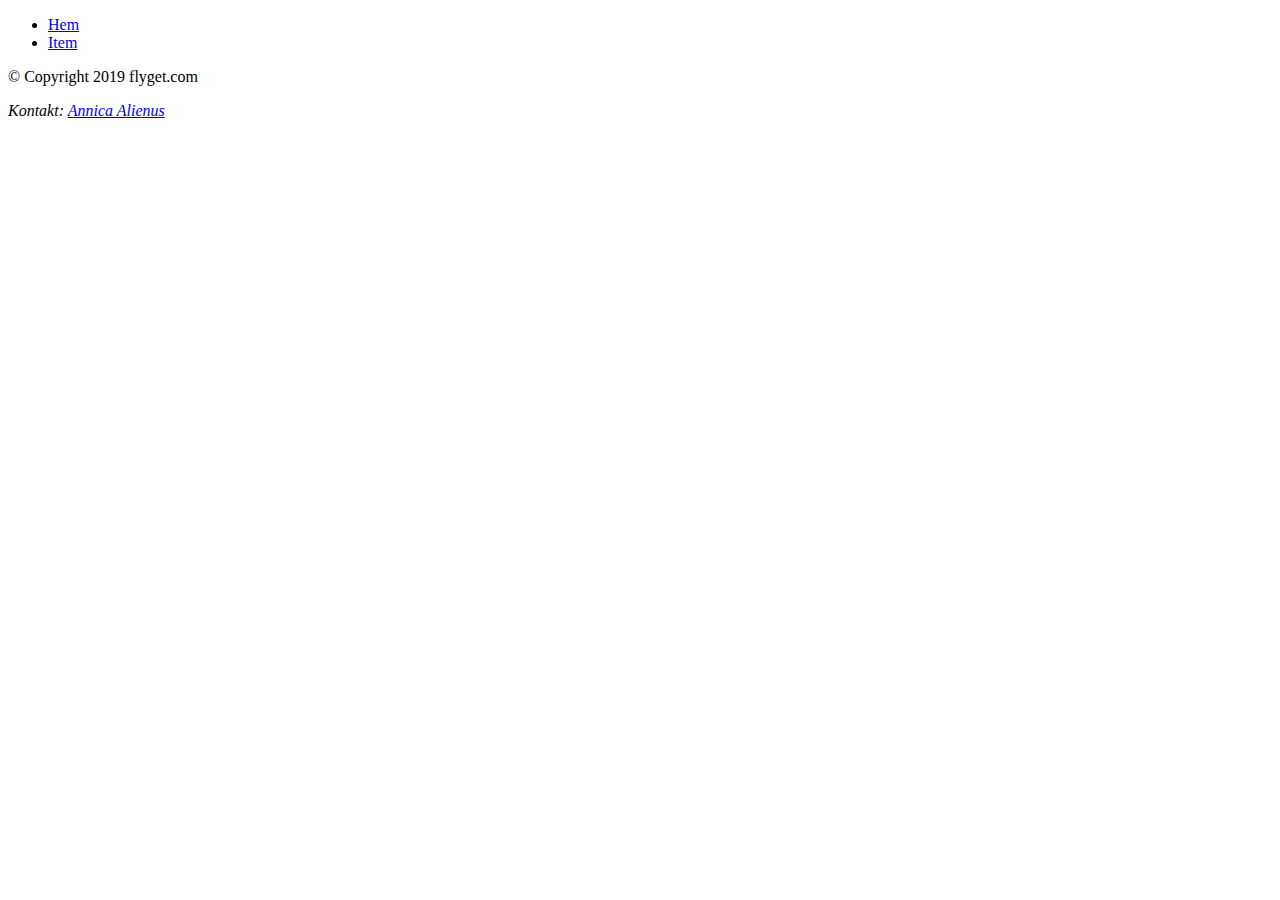
==== index.html @ eeea1baa "removed dir html" ====
<!DOCTYPE html>

<!--
Creator:
Annica Alienus
anbj1001
anbj1001@student.miun.se
-->

<html lang="en">
<head>
    <meta charset="UTF-8">
    <link rel="stylesheet" type="text/css" href="css/style.css"/>
    <title>Startsida</title>
    <script src="js/main.js"></script>
</head>


<body>
<!--Wrapper for the body element. Shall always be directly after <body> -->
<main class="body-wrapper">
    <div id="content-wrapper">

        <header>
            <nav>
                <ul id="nav-bar-list">
                    <!--                    <li><a><img class="logo" src="img/output-onlinepngtools.png" alt="airplane_logo"></a></li>-->
                    <li><a href="index.html">Hem</a></li>
                    <li><a href=#>Item</a></li>
                </ul>
            </nav>
        </header>
        <title>TouchTyping</title>
        <section class="main-content">
        </section>

        <footer id="main-footer">
            <p>&copy; Copyright 2019 flyget.com
            <p>
            <address> Kontakt: <a href="mailto:annica@alienus.se">Annica Alienus</a></address>

        </footer>
    </div>
</main>

</body>
</html>
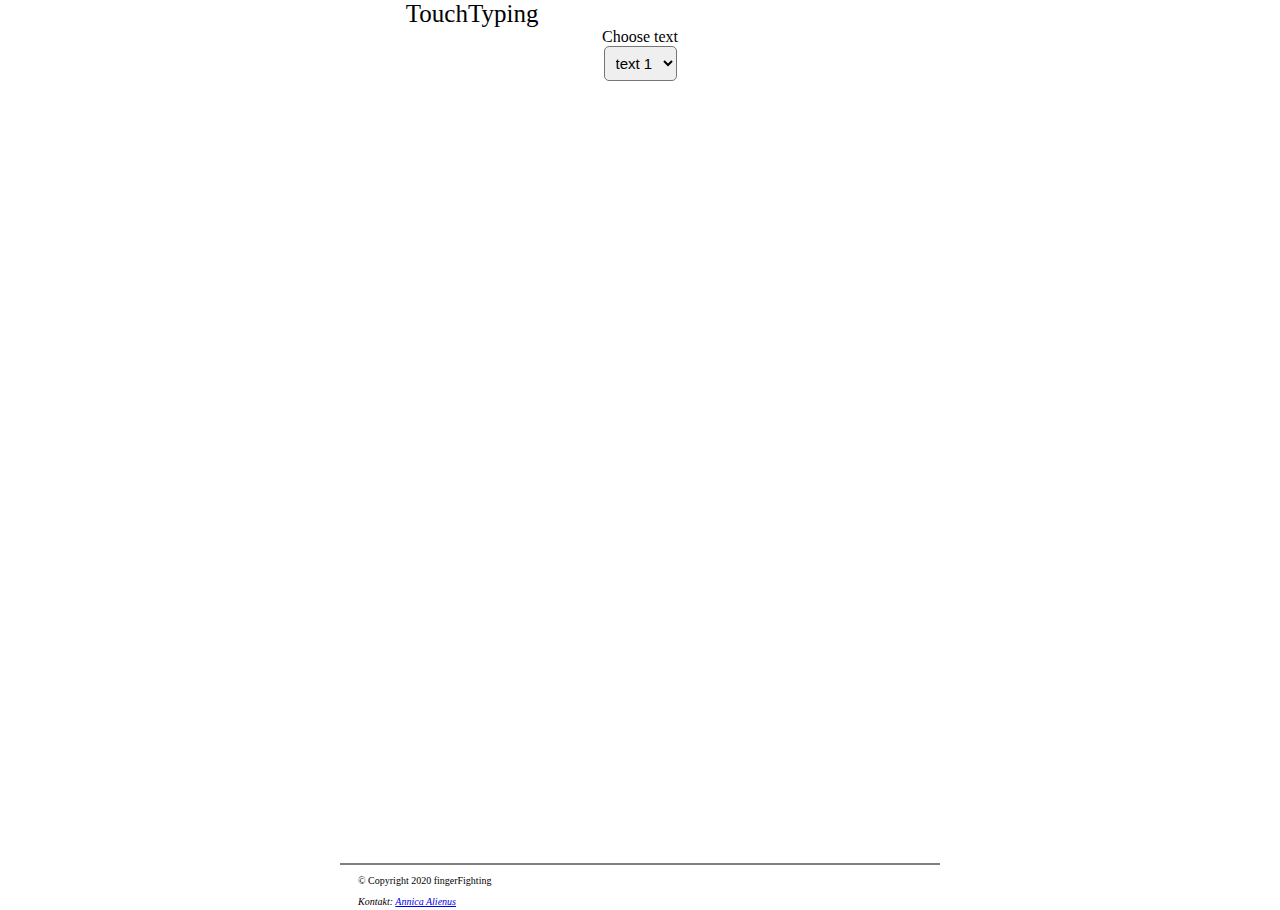
==== commit 04dc808f: "added dropbox in index.html NOT LINKED" ====
--- a/index.html
+++ b/index.html
@@ -10,7 +10,7 @@
 <html lang="en">
 <head>
     <meta charset="UTF-8">
-    <link rel="stylesheet" type="text/css" href="css/style.css"/>
+    <link rel="stylesheet" type="text/css" href="css/stylesheet.css"/>
     <title>Startsida</title>
     <script src="js/main.js"></script>
 </head>
@@ -22,20 +22,26 @@
     <div id="content-wrapper">
 
         <header>
-            <nav>
-                <ul id="nav-bar-list">
-                    <!--                    <li><a><img class="logo" src="img/output-onlinepngtools.png" alt="airplane_logo"></a></li>-->
-                    <li><a href="index.html">Hem</a></li>
-                    <li><a href=#>Item</a></li>
-                </ul>
-            </nav>
+            <label id="header-titel"> <span id="label-logo"></span> TouchTyping </label>
         </header>
+        <div id="choose-text-wrapper">
+
+            <span>Choose text</span>
+            <label id="choose-text">
+
+                <select >
+                    <option value="text_1">text 1</option>
+                    <option value="text_2">text 2</option>
+                    <option value="text_3">text 3</option>
+                </select>
+            </label>
+        </div>
         <title>TouchTyping</title>
         <section class="main-content">
         </section>
 
         <footer id="main-footer">
-            <p>&copy; Copyright 2019 flyget.com
+            <p>&copy; Copyright 2020 fingerFighting
             <p>
             <address> Kontakt: <a href="mailto:annica@alienus.se">Annica Alienus</a></address>
 
--- a/css/stylesheet.css
+++ b/css/stylesheet.css
@@ -0,0 +1,199 @@
+/*
+Creator:
+Annica Alienus
+anbj1001
+anbj1001@student.miun.se*/
+
+/*MEDIA BREAKPOINTS STAR*/
+/* smallest screen*/
+@media screen
+and ( max-width: 480px) {
+    #main-contact {
+        background: red;
+    }
+
+    article #full-size-img {
+        display: none;
+    }
+
+}
+
+@media print {
+    body * {
+        visibility: visible;
+    }
+
+    header {
+        visibility: hidden;
+    }
+
+    #booking-form .wrapper-input-booking-form * {
+        visibility: visible;
+        font-size: 14px;
+        background: #08c43a;
+    }
+
+    .btn-form {
+        visibility: hidden;
+    }
+
+    input {
+        outline: none;
+        border: none;
+        box-shadow: none;
+        font-size: 20px;
+    }
+
+    .right-aside-booking-seats * {
+        visibility: hidden;
+    }
+
+    .left-aside-booking-user-input {
+        align-content: center;
+        /*margin-right: 25%;*/
+        /*margin-left: 25%;*/
+        float: left;
+        height: 100%;
+        width: 100%;
+
+    }
+
+    #booking-form label {
+        font-size: 14px;
+    }
+}
+
+/*Medium screen. overrides smallest screen if it hits 480px*/
+@media screen
+and ( min-width: 480px) {
+    #main-contact {
+        background: blue;
+    }
+}
+
+/*Largest screen. overrides medium screen if it hits 1024px*/
+@media screen
+and ( min-width: 1024px) {
+    #main-contact {
+        background: green;
+    }
+}
+
+/*MEDIA BREAKPOINTS END*/
+
+/*Not sure if needed*/
+html, body {
+    margin: 0;
+
+}
+
+/*Wrapper for body to avoid set values on body since you can't put width on body
+Reference: https://www.techonthenet.com/html/elements/body_tag.php*/
+.body-wrapper {
+
+    /*set size for page*/
+    min-height: 100vh; /*Set height as minimum of viewport*/
+    max-width: 600px;
+    margin: 0 auto;
+
+    /*declare background for page*/
+    /*image*/
+    /*background-image: url("../img/3d-grunge-room-interior-with-spotlight-smoky-atmosphere-background.jpg");*/
+
+    /* Center and scale the image nicely */
+    background-position: center;
+    background-repeat: no-repeat;
+    background-size: cover;
+    position: relative;
+}
+
+/*Content wrapper <div> is a container to be able to set the footer on the bottom of page
+Reference: https://www.freecodecamp.org/news/how-to-keep-your-footer-where-it-belongs-59c6aa05c59c/
+*/
+#content-wrapper {
+    padding-bottom: 20px; /*Set to size of the main-footer*/
+    min-height: 890px;
+    /*background: greenyellow;*/
+    height: 100%;
+
+
+}
+
+/*section for things to come*/
+.main-content {
+    padding-bottom: 2.5rem;
+    text-align: center;
+    margin: auto;
+    position: relative;
+    min-height: 400px;
+    height: 100%;
+    width: 90%;
+    /*background: rebeccapurple;*/
+}
+
+/* FOOTER CSS START*/
+/*Reference on setting footer position on bottom of page: https://www.freecodecamp.org/news/how-to-keep-your-footer-where-it-belongs-59c6aa05c59c/
+*/
+
+/*height uses rem because it didn't work with px.*/
+#main-footer {
+    border-top: 2px solid grey;
+    height: 2.5rem;
+    width: 100%;
+
+    font-size: 10px;
+
+    position: absolute;
+    bottom: 0;
+    padding-bottom: 0.8%;
+}
+
+#main-footer p {
+    padding-left: 3%;
+}
+
+#main-footer address {
+    padding-left: 3%;
+}
+
+/* FOOTER CSS END*/
+
+/*NAVBAR CSS START*/
+
+/*the ul-list inside the <nav> element containing logo and navigation links*/
+#nav-bar-list {
+    list-style: none;
+    margin: 0;
+}
+
+/*Set the size of the logo*/
+#label-logo {
+
+    height: 10%;
+    width: 10%;
+}
+
+/*TODO Add suiting */
+#top-nav-bar {
+    border-bottom: 1pt solid black;
+    background-color: darkgray;
+    height: 50px;
+}
+
+#choose-text-wrapper {
+    text-align: center;
+
+}
+
+#choose-text select {
+    display: block;
+    margin: 0 auto;
+    border-radius: 5px;
+    padding: 7px;
+    font-size: 15px;
+}
+
+#header-titel {
+    font-size: 25px;
+    color: black;
+}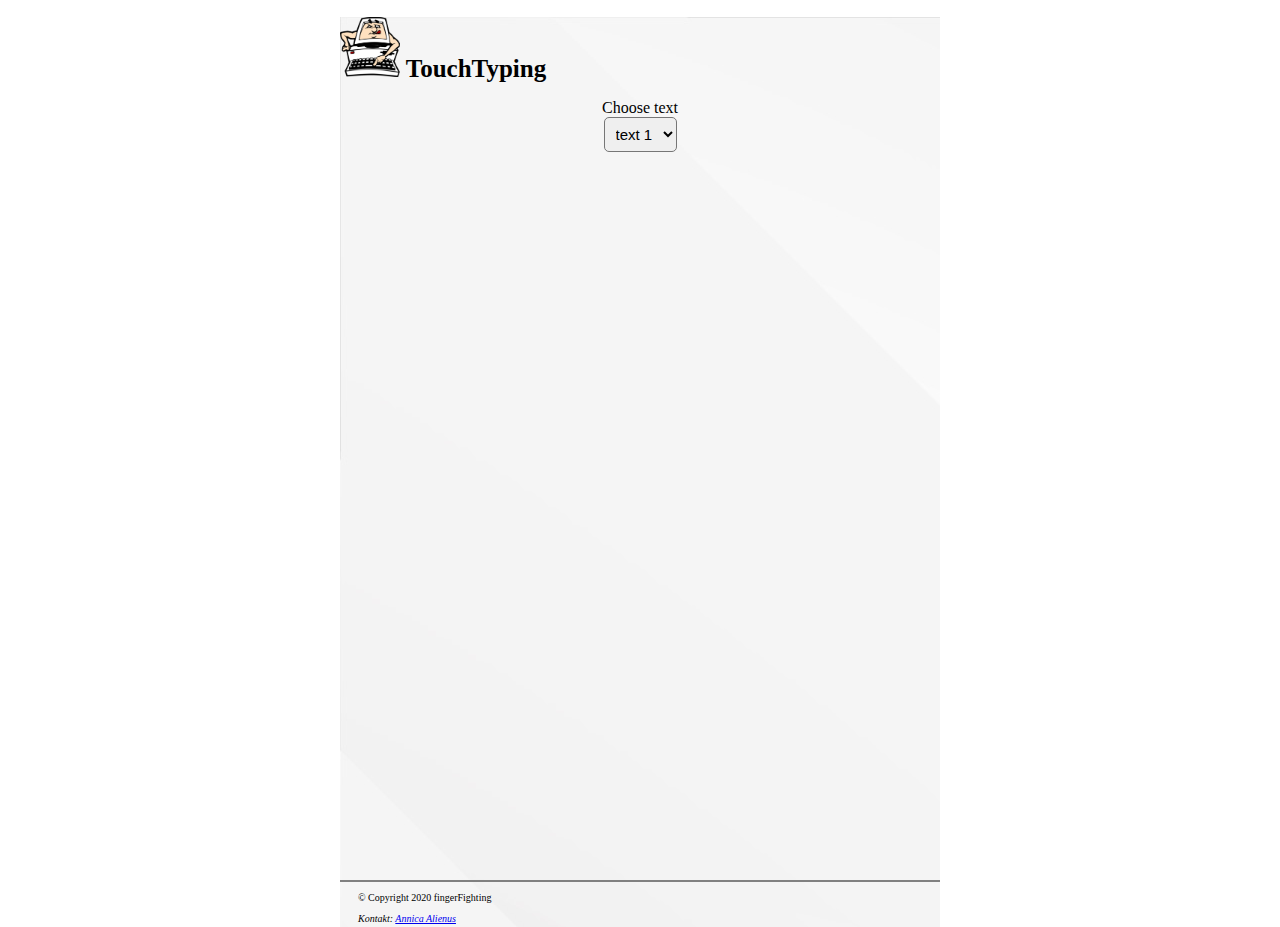
==== commit 852c7599: "added DEV directory, used as a untracked workingspace" ====
--- a/index.html
+++ b/index.html
@@ -22,14 +22,14 @@
     <div id="content-wrapper">
 
         <header>
-            <label id="header-titel"> <span id="label-logo"></span> TouchTyping </label>
+            <h1 id="header-titel"><span id="label-logo"></span> TouchTyping </h1>
         </header>
         <div id="choose-text-wrapper">
 
             <span>Choose text</span>
             <label id="choose-text">
 
-                <select >
+                <select>
                     <option value="text_1">text 1</option>
                     <option value="text_2">text 2</option>
                     <option value="text_3">text 3</option>
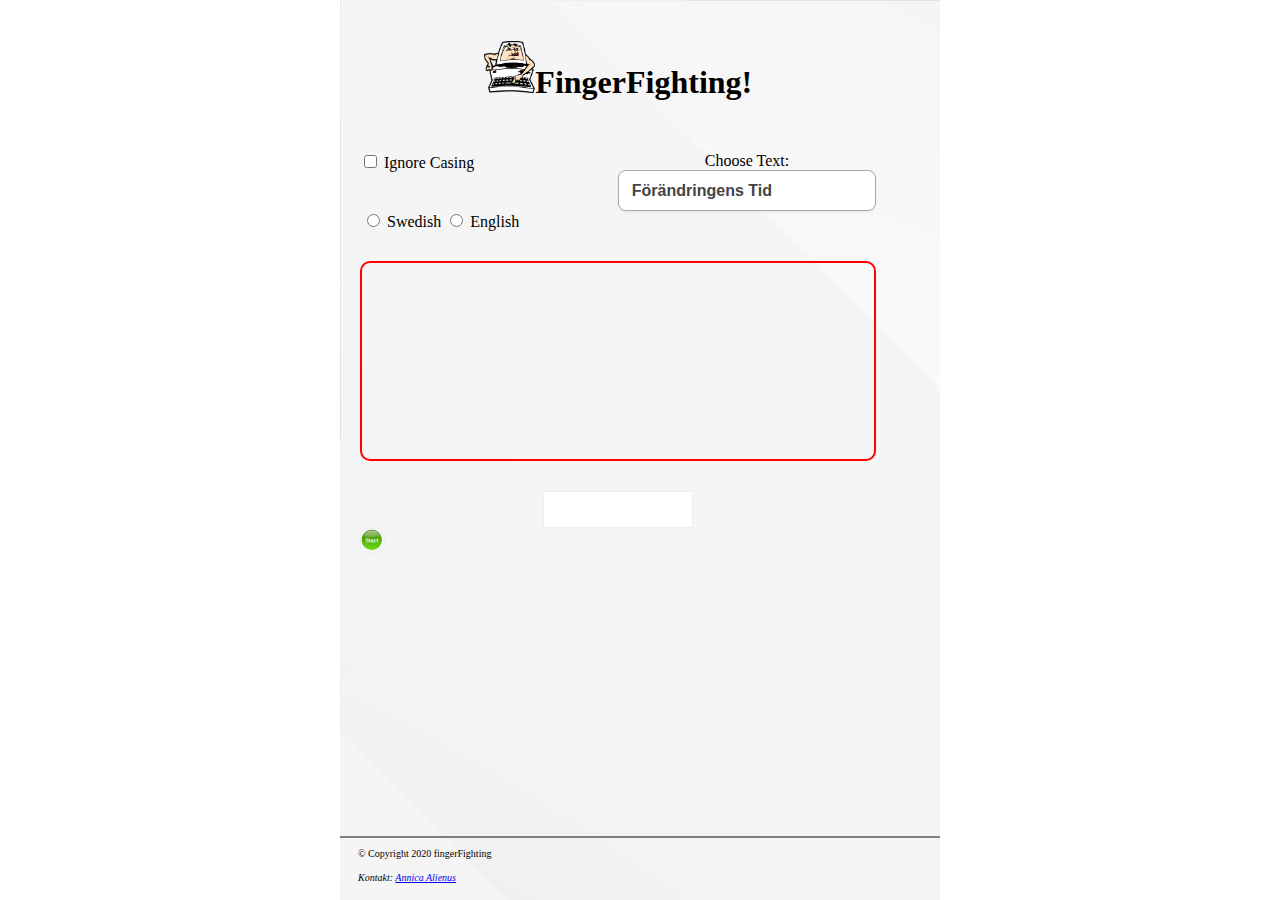
==== commit afca3956: "Rearranged in project structure and deleted dir /DEV." ====
--- a/index.html
+++ b/index.html
@@ -1,53 +1,61 @@
 <!DOCTYPE html>
-
-<!--
-Creator:
-Annica Alienus
-anbj1001
-anbj1001@student.miun.se
--->
-
 <html lang="en">
 <head>
     <meta charset="UTF-8">
-    <link rel="stylesheet" type="text/css" href="css/stylesheet.css"/>
-    <title>Startsida</title>
+    <link rel="stylesheet" href="css/stylesheet.css">
     <script src="js/main.js"></script>
+    <title>testStart</title>
 </head>
+<body>
+<div id="page-container"> <!-- To control body size and footer-->
+    <div id="content-wrap"> <!-- To control footer-->
+
+        <div class="wrapper ">
+
+            <header>
+
+                <h1 id="label"><span id="label-logo"></span>FingerFighting!</h1>
+            </header>
+            <main>
+                <div class="section settings">
+                    <form action="#" class="settings" id="settings">
+                        <div class="group ignore-case">
+                            <input type="checkbox" id="ignore-case">
+                            <label for="ignore-case">Ignore Casing</label>
+                        </div>
+
+                        <div class="group choose-language">
+                            <fieldset id="choose-language">
+                                <input type="radio" id="swedish" name="choose-language">
+                                <label for="swedish">Swedish</label>
+
+                                <input type="radio" id="english" name="choose-language">
+                                <label for="english">English</label>
+                            </fieldset>
+                        </div>
+
+                        <div class="group choose-text" id="choose-text-id">
+                        </div>
+                    </form>
+                </div>
+                <div class="section text-content" id="text-content-id">
+                </div>
+                <div class="section type-here" id="type-here">
+                    <!--                    <form action="#" id="input-text">-->
 
 
-<body>
-<!--Wrapper for the body element. Shall always be directly after <body> -->
-<main class="body-wrapper">
-    <div id="content-wrapper">
-
-        <header>
-            <h1 id="header-titel"><span id="label-logo"></span> TouchTyping </h1>
-        </header>
-        <div id="choose-text-wrapper">
-
-            <span>Choose text</span>
-            <label id="choose-text">
-
-                <select>
-                    <option value="text_1">text 1</option>
-                    <option value="text_2">text 2</option>
-                    <option value="text_3">text 3</option>
-                </select>
-            </label>
+                    <!--                    </form>-->
+                </div>
+            </main>
         </div>
-        <title>TouchTyping</title>
-        <section class="main-content">
-        </section>
 
         <footer id="main-footer">
-            <p>&copy; Copyright 2020 fingerFighting
-            <p>
+            <p>&copy; Copyright 2020 fingerFighting</p>
             <address> Kontakt: <a href="mailto:annica@alienus.se">Annica Alienus</a></address>
 
         </footer>
     </div>
-</main>
+</div>
 
 </body>
-</html>
+</html>--- a/css/stylesheet.css
+++ b/css/stylesheet.css
@@ -1,169 +1,59 @@
-/*
-Creator:
-Annica Alienus
-anbj1001
-anbj1001@student.miun.se*/
+/* normalize sort of */
+body {
+    margin: 0;
+    padding: 0;
+}
 
-/*MEDIA BREAKPOINTS STAR*/
-/* smallest screen*/
-@media screen
-and ( max-width: 480px) {
-    #main-contact {
-        background: red;
-    }
+body,
+* {
+    box-sizing: border-box;
+}
 
-    article #full-size-img {
-        display: none;
-    }
+
+input,
+textarea,
+select {
+    outline: none;
+    border: 1px solid #eee;
+}
+
+input:focus,
+textarea:focus,
+select:focus {
+    border: 1px solid #f00;
+}
+
+fieldset {
+    border: none;
+    padding: 0;
+}
+
+#page-container {
+    max-width: 600px;
+    min-height: 100vh;
+    margin: 0 auto;
+
+    position: relative;
+    background-color: #eee;
 
 }
 
-@media print {
-    body * {
-        visibility: visible;
-    }
-
-    header {
-        visibility: hidden;
-    }
-
-    #booking-form .wrapper-input-booking-form * {
-        visibility: visible;
-        font-size: 14px;
-        background: #08c43a;
-    }
-
-    .btn-form {
-        visibility: hidden;
-    }
-
-    input {
-        outline: none;
-        border: none;
-        box-shadow: none;
-        font-size: 20px;
-    }
-
-    .right-aside-booking-seats * {
-        visibility: hidden;
-    }
-
-    .left-aside-booking-user-input {
-        align-content: center;
-        /*margin-right: 25%;*/
-        /*margin-left: 25%;*/
-        float: left;
-        height: 100%;
-        width: 100%;
-
-    }
-
-    #booking-form label {
-        font-size: 14px;
-    }
+#content-wrap {
+    padding-bottom: 20px;
+    min-height: 600px;
 }
 
-/*Medium screen. overrides smallest screen if it hits 480px*/
-@media screen
-and ( min-width: 480px) {
-    #main-contact {
-        background: blue;
-    }
-}
-
-/*Largest screen. overrides medium screen if it hits 1024px*/
-@media screen
-and ( min-width: 1024px) {
-    #main-contact {
-        background: green;
-    }
-}
-
-/*MEDIA BREAKPOINTS END*/
-
-/*Not sure if needed*/
-html, body {
-    margin: 0;
+.wrapper {
+    max-width: 600px;
+    padding: 20px 4rem 20px 20px;
+    margin: 0 auto;
+    /*background-color: #eee;*/
 
 }
 
-/*Wrapper for body to avoid set values on body since you can't put width on body
-Reference: https://www.techonthenet.com/html/elements/body_tag.php*/
-.body-wrapper {
-
-    /*set size for page*/
-    min-height: 100vh; /*Set height as minimum of viewport*/
-    max-width: 600px;
-    margin: 0 auto;
-
-    /*declare background for page*/
-    /*image*/
-    /*background-image: url("../img/3d-grunge-room-interior-with-spotlight-smoky-atmosphere-background.jpg");*/
-
-    /* Center and scale the image nicely */
-    background-position: center;
-    background-repeat: no-repeat;
-    background-size: cover;
-    position: relative;
-}
-
-/*Content wrapper <div> is a container to be able to set the footer on the bottom of page
-Reference: https://www.freecodecamp.org/news/how-to-keep-your-footer-where-it-belongs-59c6aa05c59c/
-*/
-#content-wrapper {
-    padding-bottom: 20px; /*Set to size of the main-footer*/
-    min-height: 890px;
-    /*background: greenyellow;*/
-    height: 100%;
-
-
-}
-
-/*section for things to come*/
-.main-content {
-    padding-bottom: 2.5rem;
+.wrapper header {
     text-align: center;
-    margin: auto;
-    position: relative;
-    min-height: 400px;
-    height: 100%;
-    width: 90%;
-    /*background: rebeccapurple;*/
-}
-
-/* FOOTER CSS START*/
-/*Reference on setting footer position on bottom of page: https://www.freecodecamp.org/news/how-to-keep-your-footer-where-it-belongs-59c6aa05c59c/
-*/
-
-/*height uses rem because it didn't work with px.*/
-#main-footer {
-    border-top: 2px solid grey;
-    height: 2.5rem;
-    width: 100%;
-
-    font-size: 10px;
-
-    position: absolute;
-    bottom: 0;
-    padding-bottom: 0.8%;
-}
-
-#main-footer p {
-    padding-left: 3%;
-}
-
-#main-footer address {
-    padding-left: 3%;
-}
-
-/* FOOTER CSS END*/
-
-/*NAVBAR CSS START*/
-
-/*the ul-list inside the <nav> element containing logo and navigation links*/
-#nav-bar-list {
-    list-style: none;
-    margin: 0;
+    padding: 0 0 30px 0;
 }
 
 /*Set the size of the logo*/
@@ -173,27 +63,134 @@
     width: 10%;
 }
 
-/*TODO Add suiting */
-#top-nav-bar {
-    border-bottom: 1pt solid black;
-    background-color: darkgray;
-    height: 50px;
+.wrapper div.section.settings form {
+    display: flex;
+    flex-wrap: wrap;
 }
 
-#choose-text-wrapper {
+.wrapper div.section.settings form div.group {
+    width: 50%;
+}
+
+.wrapper div.section.settings form div.group.ignore-case {
+    order: 1;
+}
+
+.wrapper div.section.settings form div.group.choose-language {
+    order: 3;
+}
+
+.wrapper div.section.settings form div.group.choose-text {
+    order: 2;
     text-align: center;
+}
+
+.wrapper div.section.settings form div.group.choose-text select#text-type {
+    display: block;
+    font-size: 16px;
+    font-family: sans-serif;
+    font-weight: 700;
+    color: #444;
+    line-height: 1.3;
+    padding: 0.6em 1.4em 0.5em 0.8em;
+    width: 100%;
+    max-width: 100%;
+    box-sizing: border-box;
+    margin: 0;
+    border: 1px solid #aaa;
+    box-shadow: 0 1px 0 1px rgba(0, 0, 0, 0.04);
+    border-radius: 0.5em;
+    -moz-appearance: none;
+    -webkit-appearance: none;
+    appearance: none;
+    background-color: #fff;
+}
+
+.wrapper div.section.text-content {
+    border: 2px solid #f00;
+    border-radius: 10px;
+    padding: 20px;
+    margin: 30px 0;
+    min-height: 200px;
+}
+
+.wrapper div.section.text-content p {
+    margin: 0;
+    padding: 0;
+}
+
+.wrapper div.section.text-content p h3 {
+    text-align: center;
+    margin: 0 0 10px 0;
+    padding: 0;
+}
+
+.wrapper div.section.text-content p.text-content-author {
+    text-align: center;
+    margin: 0 0 10px 0;
+    padding: 0;
+}
+
+.wrapper div.section.text-content p span.done {
+    background-color: #f0f;
+}
+
+.wrapper div.section.text-content p span.fail {
+    color: #f00;
+}
+
+.wrapper div.section.type-here form {
+    display: flex;
+    flex-wrap: nowrap;
+}
+
+.wrapper div.section.type-here form input#text-value {
+    align-self: center;
+    width: 150px;
+    margin: 0 auto;
+    padding: 10px 20px;
+    text-align: center;
+    outline: none;
+}
+
+#content-wrap .wrapper #type-here .wrapper-game-buttons {
+
+    height: 100px;
+    width: 100px;
+    display: block;
 
 }
 
-#choose-text select {
+#content-wrap .wrapper #type-here .wrapper-game-buttons #game-button {
+    border-radius: 0.5em;
+    height: 25px;
+    widht: 25px;
+    padding: 0;
     display: block;
-    margin: 0 auto;
-    border-radius: 5px;
-    padding: 7px;
-    font-size: 15px;
 }
 
-#header-titel {
-    font-size: 25px;
-    color: black;
+#page-container #content-wrap #main-footer {
+    border-top: 2px solid grey;
+    height: 4rem;
+    width: 100%;
+
+    font-size: 10px;
+
+    position: absolute;
+    bottom: 0;
+    padding: 10px 0 0.8% 3%;
+    align-content: center;
+
+}
+
+#page-container #content-wrap #main-footer p {
+    height: 50%;
+    width: 100%;
+    margin: 0;
+}
+
+#page-container #content-wrap #main-footer address {
+    height: 50%;
+    width: 100%;
+
 }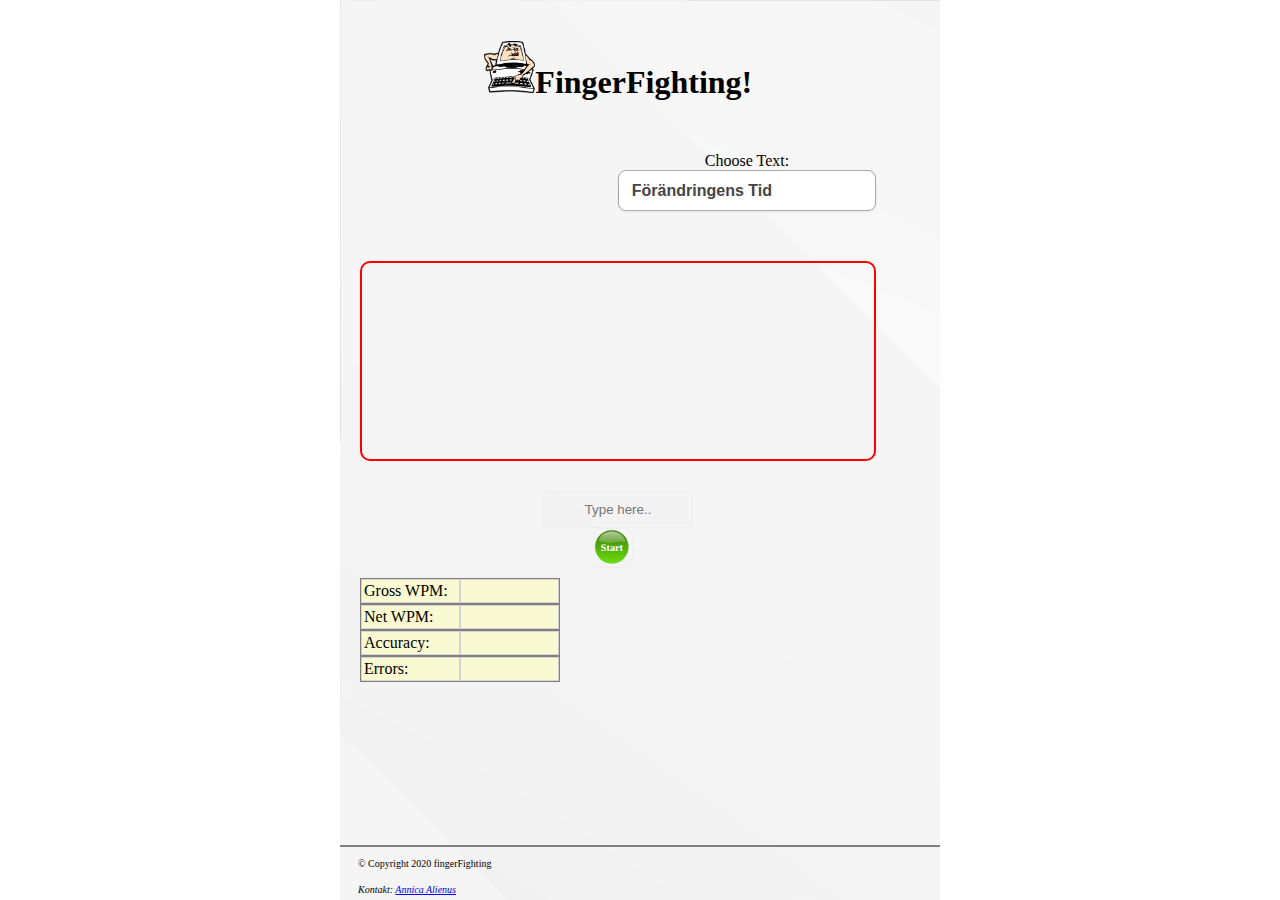
==== commit f0fdbedb: "Bulk commit." ====
--- a/index.html
+++ b/index.html
@@ -40,12 +40,8 @@
                 </div>
                 <div class="section text-content" id="text-content-id">
                 </div>
-                <div class="section type-here" id="type-here">
-                    <!--                    <form action="#" id="input-text">-->
-
-
-                    <!--                    </form>-->
-                </div>
+                <section class="section type-here" id="type-here">
+                </section>
             </main>
         </div>
 
--- a/css/stylesheet.css
+++ b/css/stylesheet.css
@@ -39,7 +39,6 @@
 }
 
 #content-wrap {
-    padding-bottom: 20px;
     min-height: 600px;
 }
 
@@ -73,10 +72,13 @@
 }
 
 .wrapper div.section.settings form div.group.ignore-case {
+    visibility: hidden;
     order: 1;
 }
 
 .wrapper div.section.settings form div.group.choose-language {
+    visibility: hidden;
+
     order: 3;
 }
 
@@ -139,39 +141,87 @@
     color: #f00;
 }
 
-.wrapper div.section.type-here form {
+.wrapper .section.type-here form {
     display: flex;
     flex-wrap: nowrap;
 }
 
-.wrapper div.section.type-here form input#text-value {
+.wrapper .section.type-here form input {
     align-self: center;
+    margin: 0 auto;
+
     width: 150px;
-    margin: 0 auto;
     padding: 10px 20px;
     text-align: center;
     outline: none;
 }
 
 #content-wrap .wrapper #type-here .wrapper-game-buttons {
-
-    height: 100px;
-    width: 100px;
+    margin: 0 auto;
+    height: 50px;
+    width: 50px;
     display: block;
 
 }
 
 #content-wrap .wrapper #type-here .wrapper-game-buttons #game-button {
     border-radius: 0.5em;
-    height: 25px;
-    widht: 25px;
+    height: 40px;
+    width: 40px;
     padding: 0;
     display: block;
 }
 
-#page-container #content-wrap #main-footer {
+#content-wrap .wrapper #type-here #statistics {
+    display: flex;
+    flex-wrap: wrap;
+    max-width: 200px;
+}
+
+#content-wrap .wrapper #type-here #statistics > div {
+    display: flex;
+    background: lightgoldenrodyellow;
+
+    flex-wrap: wrap;
+    width: 100%;
+    height: 50%;
+    border: 1px solid grey;
+}
+
+#content-wrap .wrapper #type-here #statistics > div > p {
+    display: flex;
+    flex-basis: 50%;
+    flex-grow: 1;
+    flex-shrink: 0;
+    padding: 2px;
+    margin: 0 auto;
+    border: 1px solid lightgrey;
+}
+
+#content-wrap .wrapper #type-here #statistics > section > p:nth-child(1) {
+    flex-basis: 80%;
+    border: 1px solid #a9a9a9;
+}
+
+#content-wrap .wrapper #type-here #statistics > section > p:nth-child(2) {
+    flex-basis: 20%;
+    text-align: right;
+    border: 1px solid #a9a9a9;
+}
+
+.active {
+    background: grey;
+    backdrop-filter: opacity(20%);
+}
+
+/*Footer*/
+#content-wrap {
+    padding-bottom: 55px;
+}
+
+#page-container #main-footer {
+    height: 55px;
     border-top: 2px solid grey;
-    height: 4rem;
     width: 100%;
 
     font-size: 10px;
@@ -183,14 +233,7 @@
 
 }
 
-#page-container #content-wrap #main-footer p {
-    height: 50%;
-    width: 100%;
-    margin: 0;
-}
-
-#page-container #content-wrap #main-footer address {
-    height: 50%;
-    width: 100%;
-
-}+#page-container #main-footer > p {
+    margin: 0;
+    padding: 0 0 15px 0;
+}
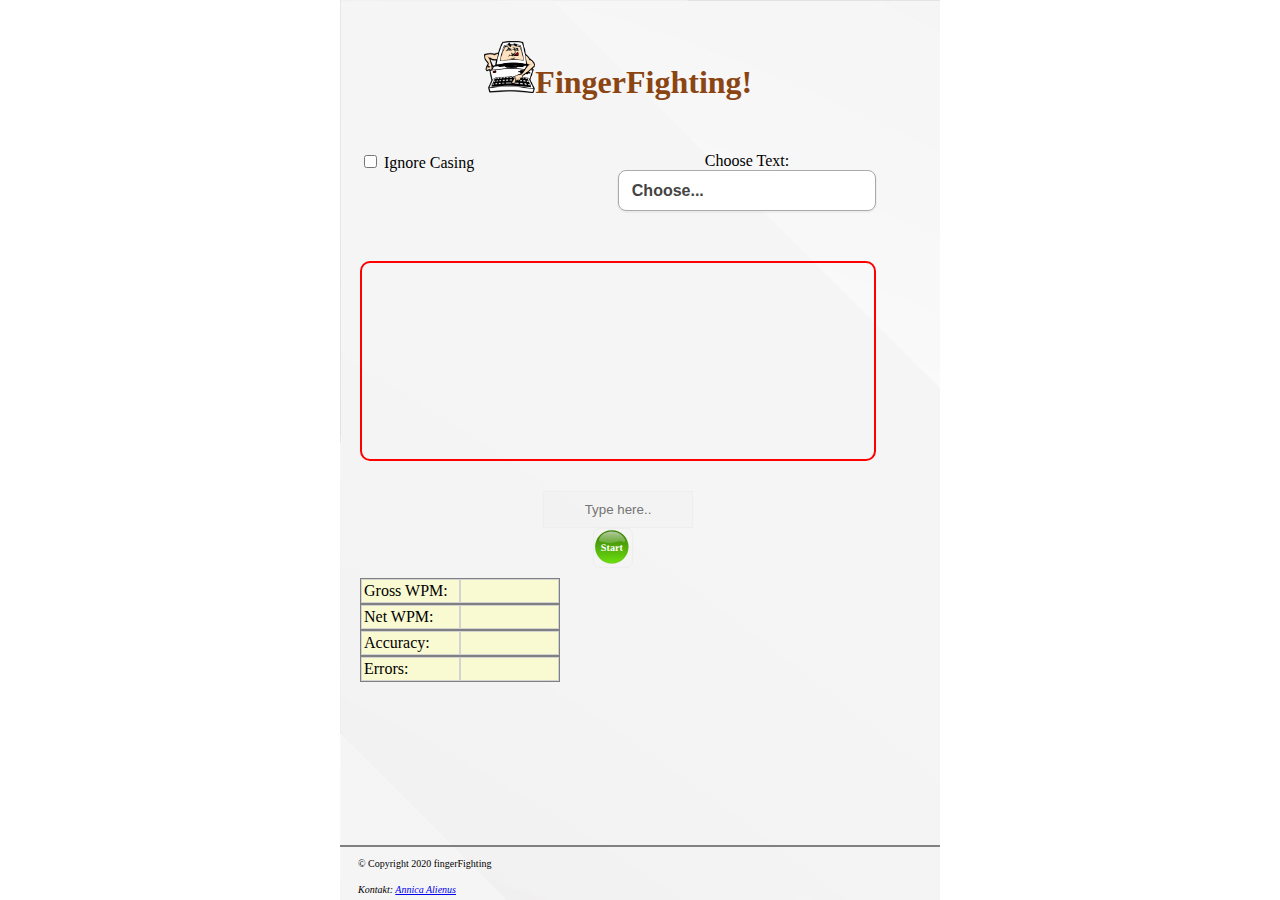
==== commit 544f0883: "Moved <select> element ti index.html. onchange does now work as expected" ====
--- a/index.html
+++ b/index.html
@@ -31,6 +31,9 @@
 
                                 <input type="radio" id="english" name="choose-language">
                                 <label for="english">English</label>
+                                <select name="text-type" id="text-type">
+                                    <option>Choose...</option>
+                                </select>
                             </fieldset>
                         </div>
 
--- a/css/stylesheet.css
+++ b/css/stylesheet.css
@@ -1,4 +1,30 @@
 /* normalize sort of */
+@font-face {
+    font-family: Odibee Sans, cursive;
+    src: url('https://fonts.googleapis.com/css?family=Odibee+Sans&display=swap');
+}
+
+@font-face {
+    font-family: Sriracha, cursive;
+    src: url('https://fonts.googleapis.com/css?family=Sriracha&display=swap');
+}
+
+@keyframes animate-logo {
+    from {
+        height: 10%;
+        width: 10%;
+    }
+
+    /*from {*/
+    /*    height: 20%;*/
+    /*    width: 20%;*/
+    /*}*/
+    to {
+        height: 20%;
+        width: 20%;
+    }
+}
+
 body {
     margin: 0;
     padding: 0;
@@ -55,9 +81,19 @@
     padding: 0 0 30px 0;
 }
 
+#label {
+    font-family: Sriracha, cursive;
+    color: saddlebrown;
+}
+
 /*Set the size of the logo*/
 #label-logo {
-
+    /*max-height: 100px;*/
+    /*max-width: 100px;*/
+    animation-name: animate-logo;
+    animation-duration: 2s;
+    animation-iteration-count: 2;
+    animation-direction: alternate;
     height: 10%;
     width: 10%;
 }
@@ -72,19 +108,19 @@
 }
 
 .wrapper div.section.settings form div.group.ignore-case {
-    visibility: hidden;
+    visibility: visible; /* hidden in UI since it's not implemented */
     order: 1;
 }
 
 .wrapper div.section.settings form div.group.choose-language {
-    visibility: hidden;
-
+    visibility: hidden; /* hidden in UI since it's not implemented */
     order: 3;
 }
 
 .wrapper div.section.settings form div.group.choose-text {
     order: 2;
     text-align: center;
+    font-family: Odibee Sans, cursive;
 }
 
 .wrapper div.section.settings form div.group.choose-text select#text-type {
@@ -134,7 +170,8 @@
 }
 
 .wrapper div.section.text-content p span.done {
-    background-color: #f0f;
+    color: green;
+    /*background: green;*/
 }
 
 .wrapper div.section.text-content p span.fail {
